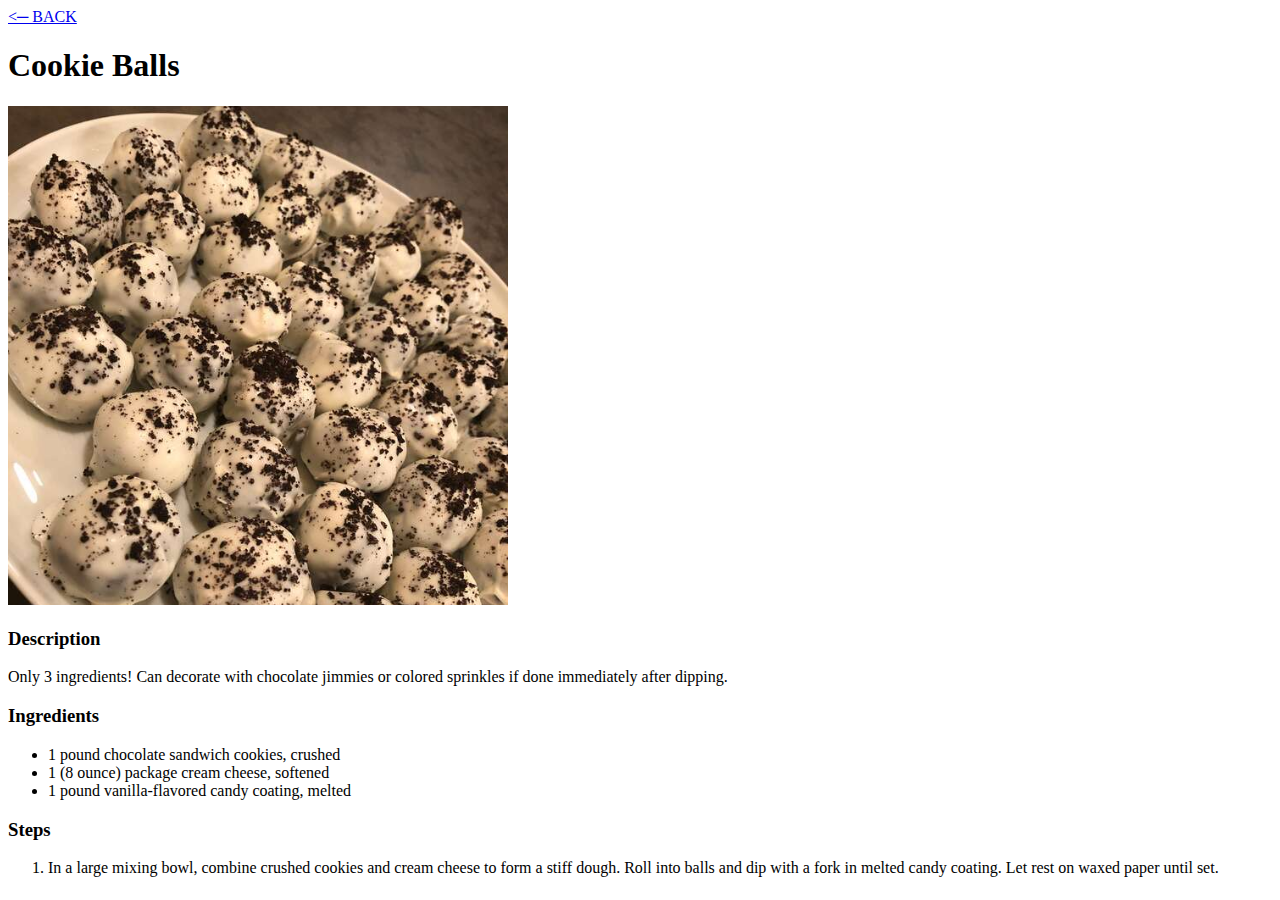
==== recipes/Cookie Balls/CookieBalls.html @ 25f174e3 "index and first 2 recipes" ====
<!DOCTYPE html>
<html lang="en">
<head>
    <meta charset="UTF-8">
    <meta http-equiv="X-UA-Compatible" content="IE=edge">
    <meta name="viewport" content="width=device-width, initial-scale=1.0">
    <title>Cookie Balls</title>
</head>
<body>
    <a href="../../index.html"><─ BACK</a>
    <h1>Cookie Balls</h1>
    <img src="./img.png" alt="Cookie Balls photo" width="500">
    <h3>Description</h3>
    <p>
        Only 3 ingredients! Can decorate with chocolate jimmies or colored sprinkles if done immediately after dipping.
    </p>

    <h3>Ingredients</h3>
    <ul>
        <li>1 pound chocolate sandwich cookies, crushed</li>
        <li>1 (8 ounce) package cream cheese, softened</li>
        <li>1 pound vanilla-flavored candy coating, melted</li>
    </ul>

    <h3>Steps</h3>
    <ol>
        <li>
            In a large mixing bowl, combine crushed cookies and cream cheese to form a stiff dough. Roll into balls and dip with a fork in melted candy coating. Let rest on waxed paper until set.
        </li>
    </ol>
</body>
</html>
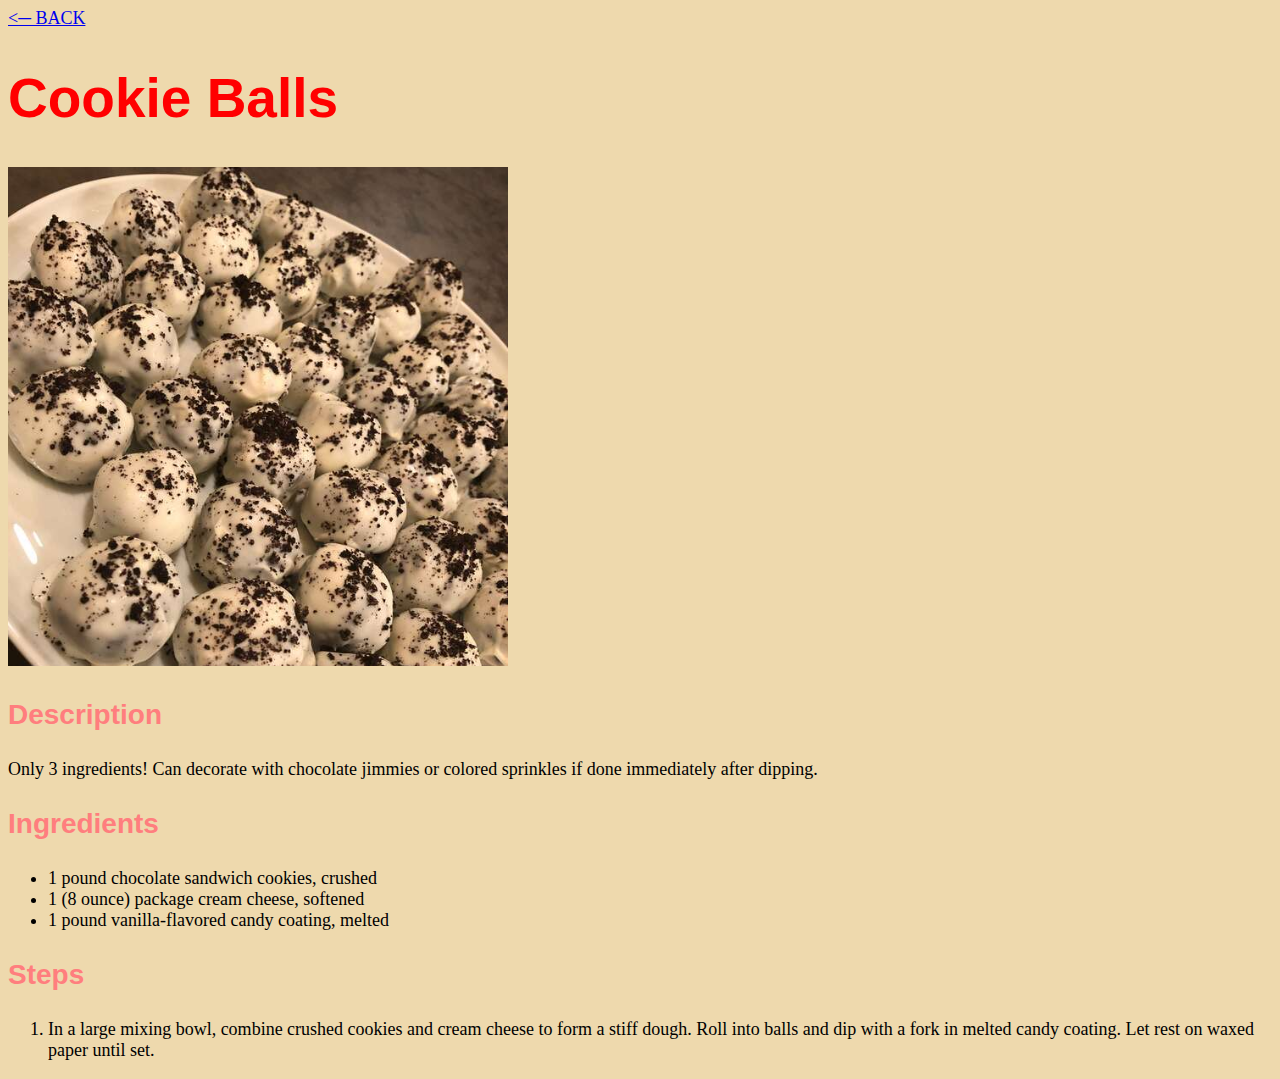
==== commit 3b34096b: "Add style to recipes" ====
--- a/recipes/Cookie Balls/CookieBalls.html
+++ b/recipes/Cookie Balls/CookieBalls.html
@@ -4,6 +4,7 @@
     <meta charset="UTF-8">
     <meta http-equiv="X-UA-Compatible" content="IE=edge">
     <meta name="viewport" content="width=device-width, initial-scale=1.0">
+    <link rel="stylesheet" href="../recipes_style.css">
     <title>Cookie Balls</title>
 </head>
 <body>
--- a/recipes/recipes_style.css
+++ b/recipes/recipes_style.css
@@ -0,0 +1,19 @@
+body {
+    background-color: rgb(238, 217, 173);
+}
+
+* {
+    font-size: 18px;
+}
+
+h1 {
+    font-family:'Gill Sans', 'Gill Sans MT', Calibri, 'Trebuchet MS', sans-serif;
+    font-size: 55px;
+    color: red;
+}
+
+h3 {
+    font-family: 'Gill Sans', 'Gill Sans MT', Calibri, 'Trebuchet MS', sans-serif;
+    font-size: 28px;
+    color: rgb(255, 126, 126);
+}